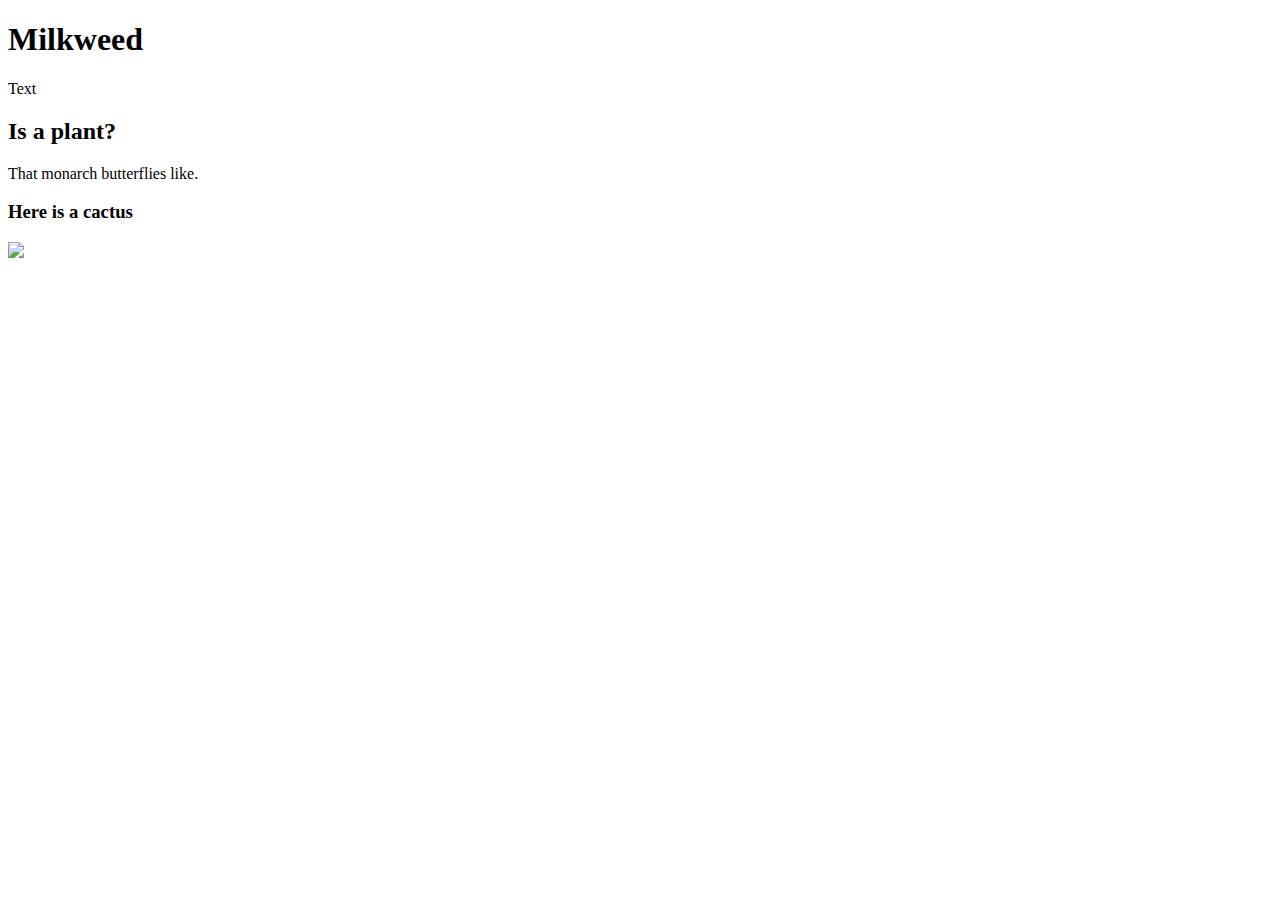
==== milkweed/index.html @ e6c9b203 "adding milkweed content" ====
<!doctype html>
<html>
<head>
	<title>Milkweed</title>
<link rel="stylesheet" type="text/css" href="css/main.css">
</head>
<body>
	<h1>Milkweed</h1>
	<div class="nav">
	<p>Text</p>
</div>
		<h2>Is a plant?</h2>
		<p>That monarch butterflies like.</p>
		<h3>Here is a cactus</h3>
		<img src="img/IMG_2448.jpg">
</body>
</html>
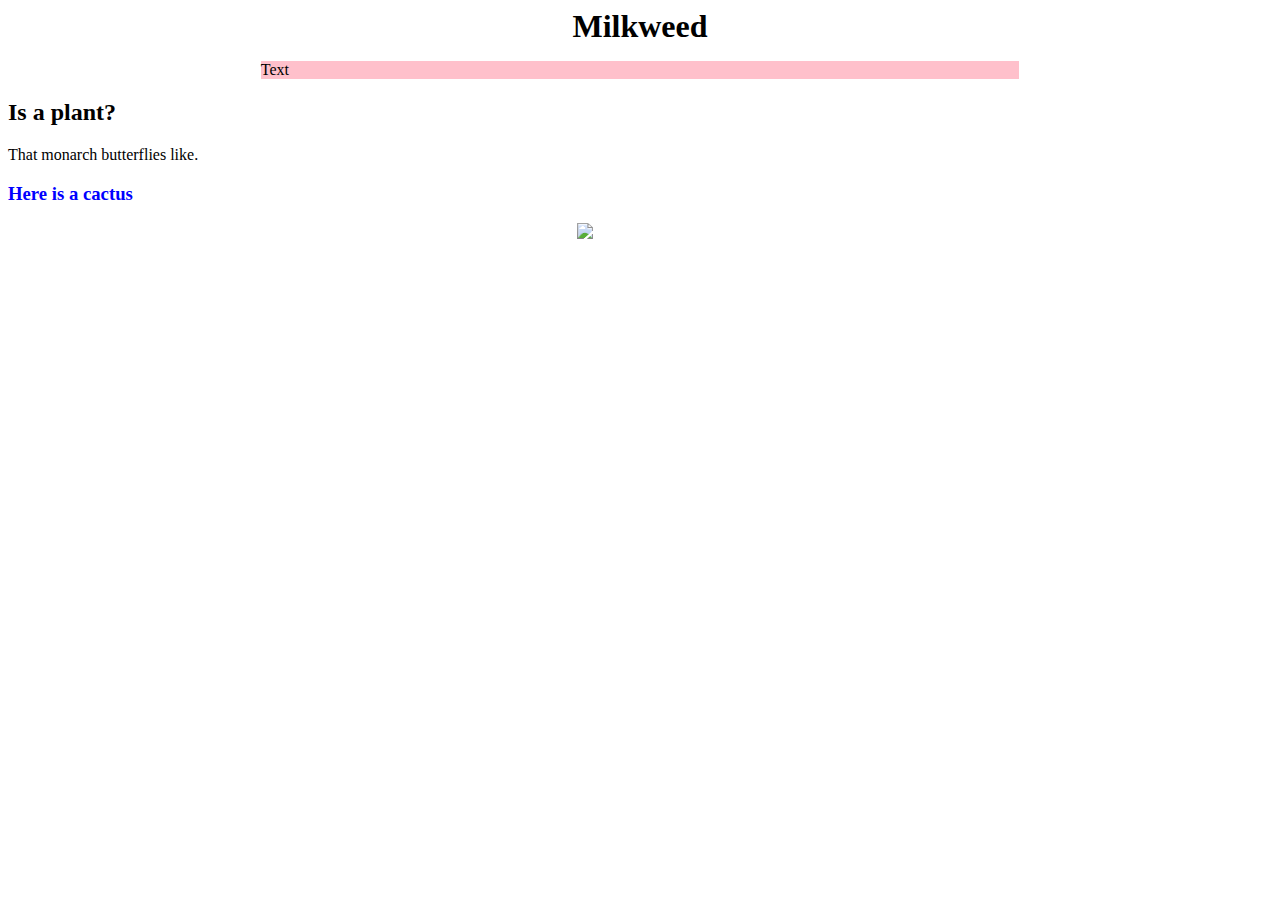
==== commit 28333a95: "updated css link" ====
--- a/milkweed/index.html
+++ b/milkweed/index.html
@@ -2,7 +2,7 @@
 <html>
 <head>
 	<title>Milkweed</title>
-<link rel="stylesheet" type="text/css" href="css/main.css">
+<link rel="stylesheet" type="text/css" href="../css/main.css">
 </head>
 <body>
 	<h1>Milkweed</h1>
--- a/css/main.css
+++ b/css/main.css
@@ -0,0 +1,22 @@
+h1 {
+	font-family: Georgia, serif;
+	height: 100%;
+	margin: 0;
+	text-align: center;
+	width: 100%;
+}
+h3 {
+  font-family: cursive;
+  color: blue;
+}
+.nav {
+  background-color: pink;
+  width: 60%;
+  margin: auto;
+}
+img {
+  display: block;
+  margin-left: auto;
+  margin-right: auto;
+  width: 10%;
+}
